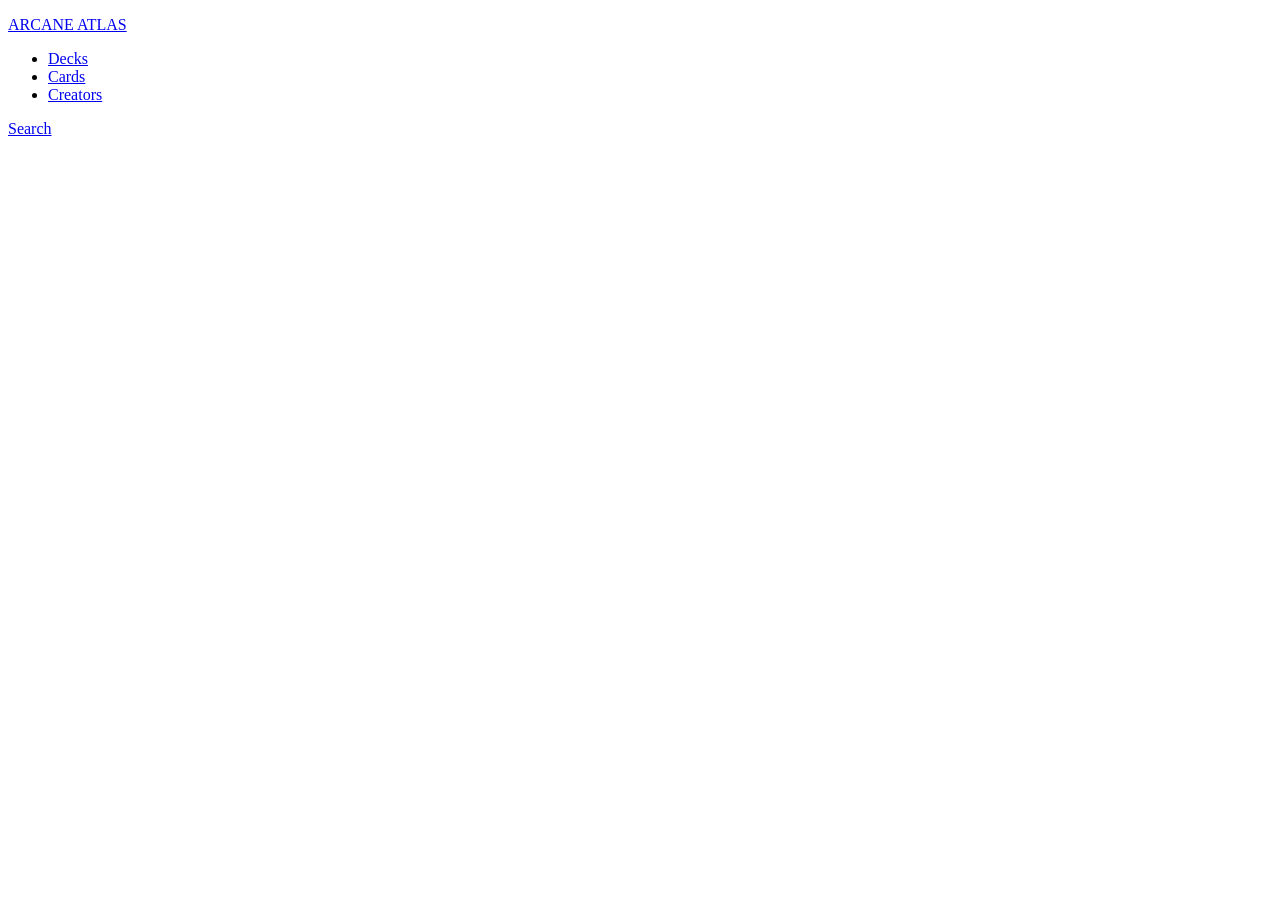
==== nav.html @ 170042aa "p" ====
<!doctype html>
<html lang="en">
  <head>
    <meta charset="utf-8">
    <meta name="viewport" content="width=device-width, initial-scale=1">
    <title>Navigation | Arcane Atlas</title>
    <link rel="stylesheet" href="/styles/styles.css">
    <script type="module" src="/scripts/scripts.js"></script>
  </head>
  <body>
    <main>
      <div class="section">
        <div class="default-content-wrapper">
          <p><a href="/">ARCANE ATLAS</a></p>
        </div>
      </div>
      <div class="section">
        <div class="default-content-wrapper">
          <ul>
            <li><a href="/decks">Decks</a></li>
            <li><a href="/cards">Cards</a></li>
            <li><a href="/creators">Creators</a></li>
          </ul>
        </div>
      </div>
      <div class="section">
        <div class="default-content-wrapper">
          <p><a href="/search">Search</a></p>
        </div>
      </div>
    </main>
  </body>
</html>
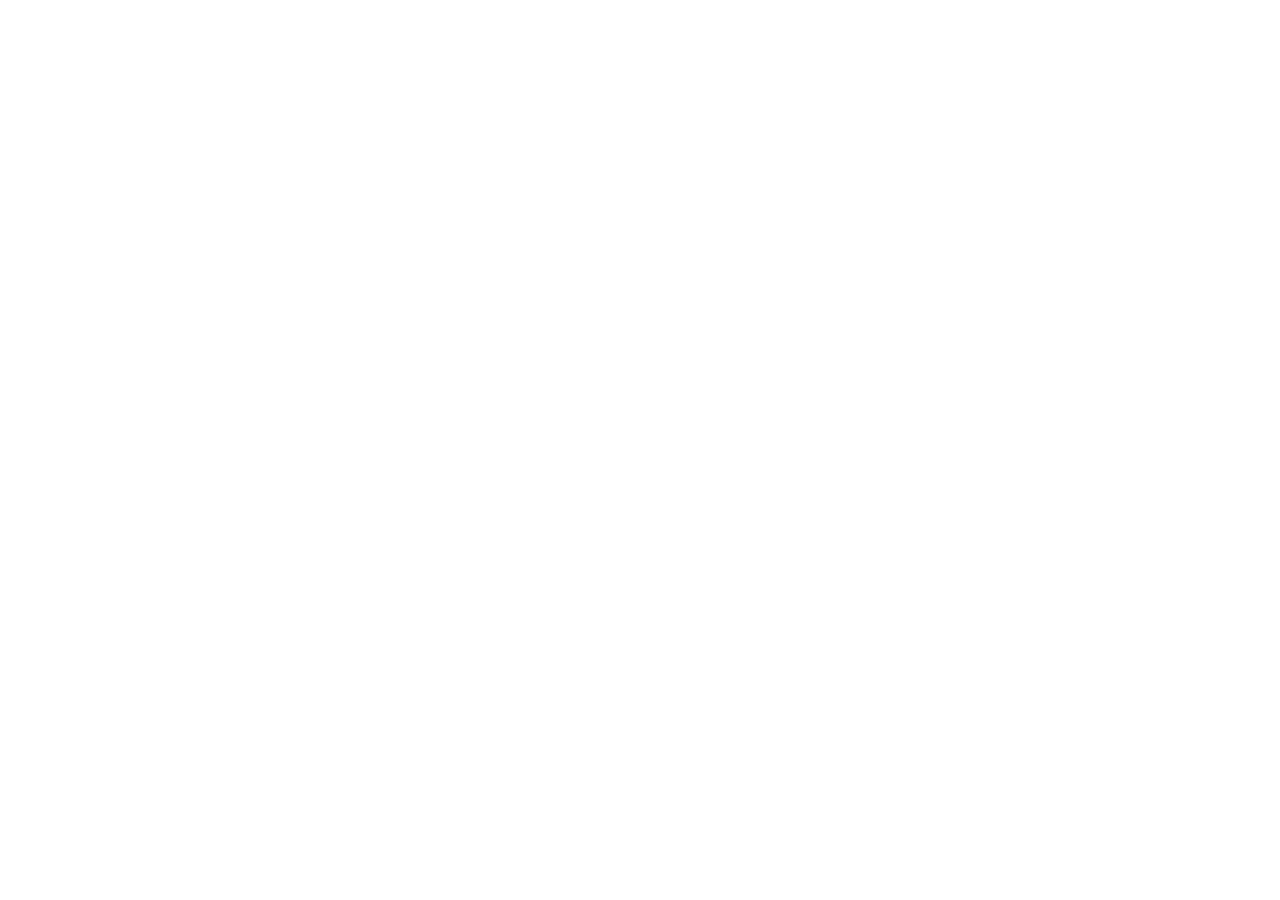
==== commit 3b568329: "p" ====
--- a/nav.html
+++ b/nav.html
@@ -3,31 +3,11 @@
   <head>
     <meta charset="utf-8">
     <meta name="viewport" content="width=device-width, initial-scale=1">
-    <title>Navigation | Arcane Atlas</title>
+    <title>Navigation | EDS</title>
     <link rel="stylesheet" href="/styles/styles.css">
     <script type="module" src="/scripts/scripts.js"></script>
   </head>
   <body>
-    <main>
-      <div class="section">
-        <div class="default-content-wrapper">
-          <p><a href="/">ARCANE ATLAS</a></p>
-        </div>
-      </div>
-      <div class="section">
-        <div class="default-content-wrapper">
-          <ul>
-            <li><a href="/decks">Decks</a></li>
-            <li><a href="/cards">Cards</a></li>
-            <li><a href="/creators">Creators</a></li>
-          </ul>
-        </div>
-      </div>
-      <div class="section">
-        <div class="default-content-wrapper">
-          <p><a href="/search">Search</a></p>
-        </div>
-      </div>
-    </main>
+    <main></main>
   </body>
 </html>
--- a/styles/styles.css
+++ b/styles/styles.css
@@ -0,0 +1,398 @@
+/*
+ * Copyright 2020 Adobe. All rights reserved.
+ * This file is licensed to you under the Apache License, Version 2.0 (the "License");
+ * you may not use this file except in compliance with the License. You may obtain a copy
+ * of the License at http://www.apache.org/licenses/LICENSE-2.0
+ *
+ * Unless required by applicable law or agreed to in writing, software distributed under
+ * the License is distributed on an "AS IS" BASIS, WITHOUT WARRANTIES OR REPRESENTATIONS
+ * OF ANY KIND, either express or implied. See the License for the specific language
+ * governing permissions and limitations under the License.
+ */
+
+:root {
+  /* colors */
+  --background-color: white;
+  --light-color: #f8f8f8;
+  --dark-color: #505050;
+  --text-color: #131313;
+  --link-color: #3b63fb;
+  --link-hover-color: #1d3ecf;
+
+  /* fonts */
+  --body-font-family: roboto, roboto-fallback, sans-serif;
+  --heading-font-family: roboto-condensed, roboto-condensed-fallback, sans-serif;
+
+  /* body sizes */
+  --body-font-size-m: 22px;
+  --body-font-size-s: 19px;
+  --body-font-size-xs: 17px;
+
+  /* heading sizes */
+  --heading-font-size-xxl: 55px;
+  --heading-font-size-xl: 44px;
+  --heading-font-size-l: 34px;
+  --heading-font-size-m: 27px;
+  --heading-font-size-s: 24px;
+  --heading-font-size-xs: 22px;
+
+  /* nav height */
+  --nav-height: 64px;
+}
+
+/* fallback fonts */
+@font-face {
+  font-family: roboto-condensed-fallback;
+  size-adjust: 88.82%;
+  src: local('Arial');
+}
+
+@font-face {
+  font-family: roboto-fallback;
+  size-adjust: 99.529%;
+  src: local('Arial');
+}
+
+@media (width >= 900px) {
+  :root {
+    /* body sizes */
+    --body-font-size-m: 18px;
+    --body-font-size-s: 16px;
+    --body-font-size-xs: 14px;
+
+    /* heading sizes */
+    --heading-font-size-xxl: 45px;
+    --heading-font-size-xl: 36px;
+    --heading-font-size-l: 28px;
+    --heading-font-size-m: 22px;
+    --heading-font-size-s: 20px;
+    --heading-font-size-xs: 18px;
+  }
+}
+
+body {
+  display: none;
+  margin: 0;
+  background-color: var(--background-color);
+  color: var(--text-color);
+  font-family: var(--body-font-family);
+  font-size: var(--body-font-size-m);
+  line-height: 1.6;
+}
+
+body.appear {
+  display: block;
+}
+
+header {
+  height: var(--nav-height);
+}
+
+header .header,
+footer .footer {
+  visibility: hidden;
+}
+
+header .header[data-block-status="loaded"],
+footer .footer[data-block-status="loaded"] {
+  visibility: visible;
+}
+
+h1,
+h2,
+h3,
+h4,
+h5,
+h6 {
+  margin-top: 0.8em;
+  margin-bottom: 0.25em;
+  font-family: var(--heading-font-family);
+  font-weight: 600;
+  line-height: 1.25;
+  scroll-margin: 40px;
+}
+
+h1 { font-size: var(--heading-font-size-xxl); }
+h2 { font-size: var(--heading-font-size-xl); }
+h3 { font-size: var(--heading-font-size-l); }
+h4 { font-size: var(--heading-font-size-m); }
+h5 { font-size: var(--heading-font-size-s); }
+h6 { font-size: var(--heading-font-size-xs); }
+
+p,
+dl,
+ol,
+ul,
+pre,
+blockquote {
+  margin-top: 0.8em;
+  margin-bottom: 0.25em;
+}
+
+code,
+pre {
+  font-size: var(--body-font-size-s);
+}
+
+pre {
+  padding: 16px;
+  border-radius: 8px;
+  background-color: var(--light-color);
+  overflow-x: auto;
+  white-space: pre;
+}
+
+main > div {
+  margin: 40px 16px;
+}
+
+input,
+textarea,
+select,
+button {
+  font: inherit;
+}
+
+/* links */
+a:any-link {
+  color: var(--link-color);
+  text-decoration: none;
+  overflow-wrap: break-word;
+}
+
+a:hover {
+  color: var(--link-hover-color);
+  text-decoration: underline;
+}
+
+/* buttons */
+p.button-wrapper {
+  margin: 12px 0;
+}
+
+a.button:any-link,
+button.button {
+  box-sizing: border-box;
+  display: inline-flex;
+  align-items: center;
+  justify-content: center;
+  max-width: 100%;
+  margin: 0;
+  border: 2px solid transparent;
+  border-radius: 2.4em;
+  padding: 0.5em 1.2em;
+  font: inherit;
+  font-weight: 500;
+  line-height: 1.25;
+  text-decoration: none;
+  cursor: pointer;
+  overflow: hidden;
+  text-overflow: ellipsis;
+  white-space: nowrap;
+}
+
+a.button[aria-disabled="true"],
+button.button:disabled {
+  cursor: not-allowed;
+  pointer-events: none;
+}
+
+a.button.primary,
+button.button.primary {
+  border-color: var(--text-color);
+  background-color: var(--text-color);
+  color: var(--background-color);
+}
+
+a.button.primary:hover,
+a.button.primary:focus-visible,
+button.button.primary:hover,
+button.button.primary:focus-visible {
+  border-color: var(--dark-color);
+  background-color: var(--dark-color);
+  color: var(--light-color);
+}
+
+a.button.primary[aria-disabled="true"],
+a.button.primary[aria-disabled="true"]:hover,
+a.button.primary[aria-disabled="true"]:focus-visible,
+button.button.primary:disabled,
+button.button.primary:disabled:hover,
+button.button.primary:disabled:focus-visible {
+  background-color: var(--light-color);
+  border-color: var(--light-color);
+  color: var(--dark-color);
+}
+
+a.button.secondary,
+button.button.secondary {
+  border-color: var(--text-color);
+  background-color: transparent;
+  color: var(--text-color);
+}
+
+a.button.secondary:hover,
+a.button.secondary:focus-visible,
+button.button.secondary:hover,
+button.button.secondary:focus-visible {
+  border-color: var(--dark-color);
+  background-color: var(--light-color);
+  color: var(--dark-color);
+}
+
+a.button.secondary[aria-disabled="true"],
+a.button.secondary[aria-disabled="true"]:hover,
+a.button.secondary[aria-disabled="true"]:focus-visible,
+button.button.secondary:disabled,
+button.button.secondary:disabled:hover,
+button.button.secondary:disabled:focus-visible {
+  background-color: var(--light-color);
+  border-color: var(--light-color);
+  color: var(--dark-color);
+}
+
+/* high-impact call-to-action */
+a.button.accent,
+button.button.accent {
+  border-color: var(--link-color);
+  background-color: var(--link-color);
+  color: var(--background-color);
+}
+
+a.button.accent:hover,
+a.button.accent:focus-visible,
+button.button.accent:hover,
+button.button.accent:focus-visible {
+  border-color: var(--link-hover-color);
+  background-color: var(--link-hover-color);
+}
+
+a.button.accent[aria-disabled="true"],
+a.button.accent[aria-disabled="true"]:hover,
+a.button.accent[aria-disabled="true"]:focus-visible,
+button.button.accent:disabled,
+button.button.accent:disabled:hover,
+button.button.accent:disabled:focus-visible {
+  background-color: var(--light-color);
+  border-color: var(--light-color);
+  color: var(--dark-color);
+}
+
+main img {
+  max-width: 100%;
+  width: auto;
+  height: auto;
+}
+
+.icon {
+  display: inline-block;
+  height: 24px;
+  width: 24px;
+}
+
+.icon img {
+  height: 100%;
+  width: 100%;
+}
+
+/* sections */
+main > .section {
+  margin: 40px 0;
+}
+
+main > .section > div {
+  max-width: 1200px;
+  margin: auto;
+  padding: 0 24px;
+}
+
+main > .section:first-of-type {
+  margin-top: 0;
+}
+
+@media (width >= 900px) {
+  main > .section > div {
+    padding: 0 32px;
+  }
+}
+
+/* navigation source page preview */
+body.nav-preview main {
+  display: flex;
+  align-items: center;
+  gap: 32px;
+  min-height: var(--nav-height);
+  margin: 0;
+  border-bottom: 1px solid #dedede;
+  padding: 0 24px;
+  background-color: var(--background-color);
+}
+
+body.nav-preview main > .section,
+body.nav-preview main > .section:first-of-type {
+  margin: 0;
+}
+
+body.nav-preview main > .section > div {
+  padding: 0;
+}
+
+body.nav-preview main > .section:nth-child(1) {
+  margin-right: auto;
+  font-size: var(--heading-font-size-s);
+  font-weight: 700;
+  line-height: 1;
+}
+
+body.nav-preview main > .section:nth-child(1) a,
+body.nav-preview main > .section:nth-child(3) a {
+  color: var(--text-color);
+}
+
+body.nav-preview main > .section:nth-child(2) ul {
+  display: flex;
+  gap: 24px;
+  margin: 0;
+  padding: 0;
+  list-style: none;
+  font-size: var(--body-font-size-s);
+}
+
+body.nav-preview main > .section:nth-child(2) li {
+  font-weight: 500;
+}
+
+body.nav-preview main > .section:nth-child(3) {
+  font-size: var(--body-font-size-s);
+  font-weight: 500;
+}
+
+body.nav-preview main p {
+  margin: 0;
+}
+
+@media (width < 900px) {
+  body.nav-preview main {
+    align-items: flex-start;
+    flex-direction: column;
+    gap: 20px;
+    padding: 24px;
+  }
+
+  body.nav-preview main > .section:nth-child(1) {
+    margin-right: 0;
+  }
+
+  body.nav-preview main > .section:nth-child(2) ul {
+    flex-direction: column;
+    gap: 12px;
+  }
+}
+
+/* section metadata */
+main .section.light,
+main .section.highlight {
+  background-color: var(--light-color);
+  margin: 0;
+  padding: 40px 0;
+}
